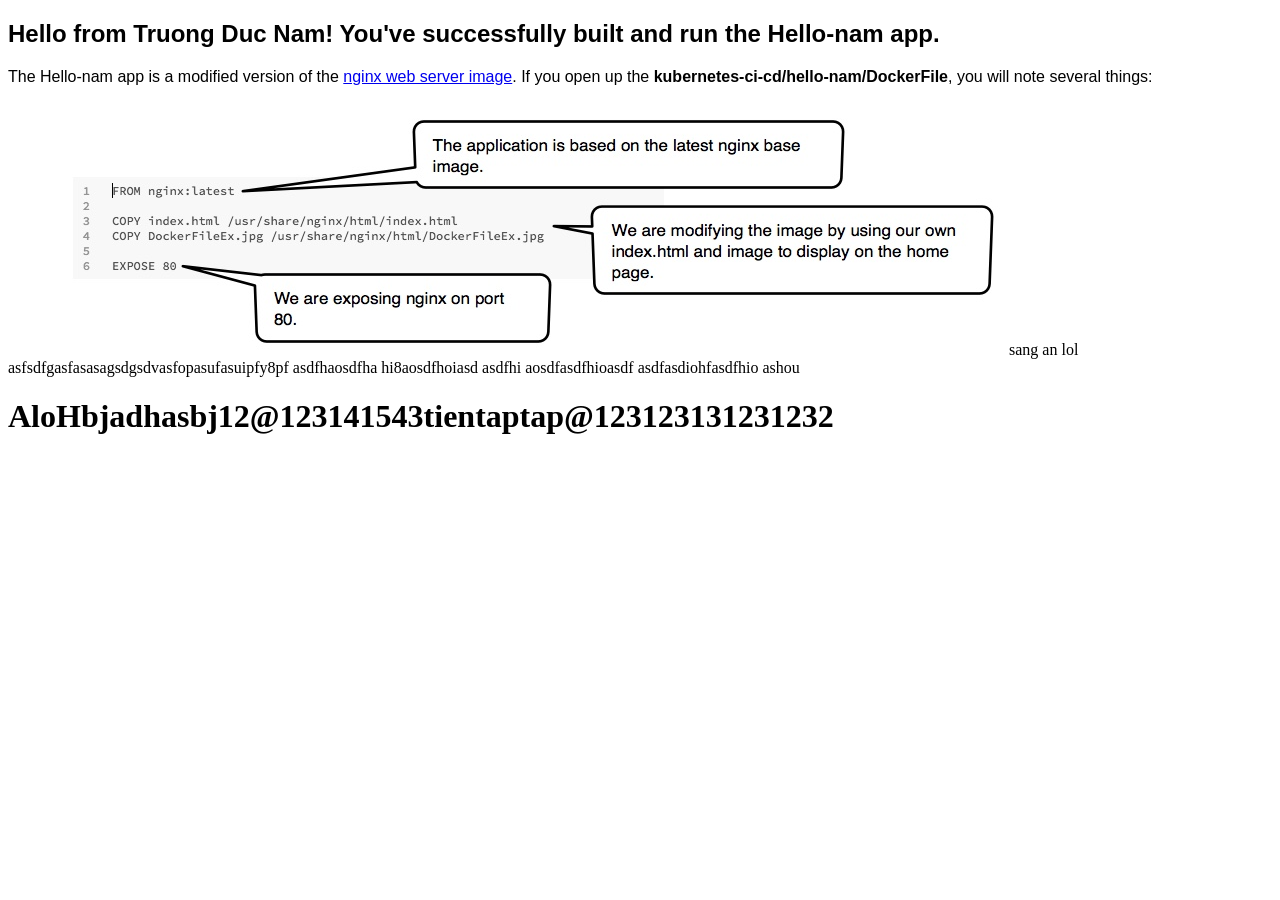
==== index.html @ 4c6e4eb4 "commit1" ====
<!DOCTYPE html>
<html>
<head>
	<title>Hello-Nam</title>
</head>
<body>
	<p><h2 style="font-family:sans-serif">Hello from Truong Duc Nam! You've successfully built and run the Hello-nam app.</h2> </p>
	<p style="font-family:sans-serif">The Hello-nam app is a modified version of the <a href="https://hub.docker.com/_/nginx/">nginx web server image</a>. If you open up the <b>kubernetes-ci-cd/hello-nam/DockerFile</b>, you will note several things:</p>
	<img src="DockerFileEx.jpg">
sang an lol asfsdfgasfasasagsdgsdvasfopasufasuipfy8pf
asdfhaosdfha hi8aosdfhoiasd asdfhi aosdfasdfhioasdf asdfasdiohfasdfhio ashou


<h1>AloHbjadhasbj12@123141543tientaptap@123123131231232</h1>
</body>
</html>
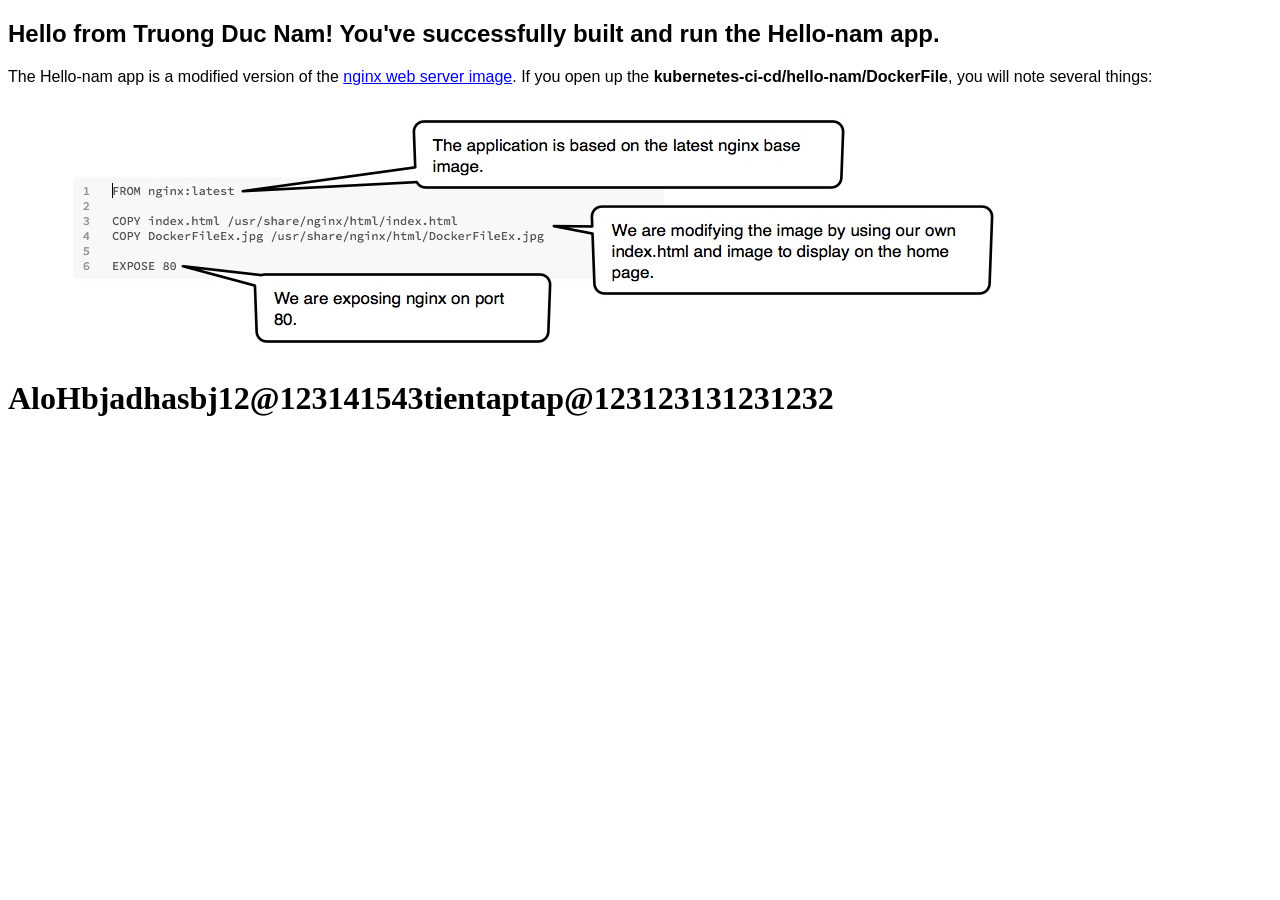
==== commit 23c51943: "commit23" ====
--- a/index.html
+++ b/index.html
@@ -8,9 +8,6 @@
 	<p><h2 style="font-family:sans-serif">Hello from Truong Duc Nam! You've successfully built and run the Hello-nam app.</h2> </p>
 	<p style="font-family:sans-serif">The Hello-nam app is a modified version of the <a href="https://hub.docker.com/_/nginx/">nginx web server image</a>. If you open up the <b>kubernetes-ci-cd/hello-nam/DockerFile</b>, you will note several things:</p>
 	<img src="DockerFileEx.jpg">
-sang an lol asfsdfgasfasasagsdgsdvasfopasufasuipfy8pf
-asdfhaosdfha hi8aosdfhoiasd asdfhi aosdfasdfhioasdf asdfasdiohfasdfhio ashou
-
 
 <h1>AloHbjadhasbj12@123141543tientaptap@123123131231232</h1>
 </body>
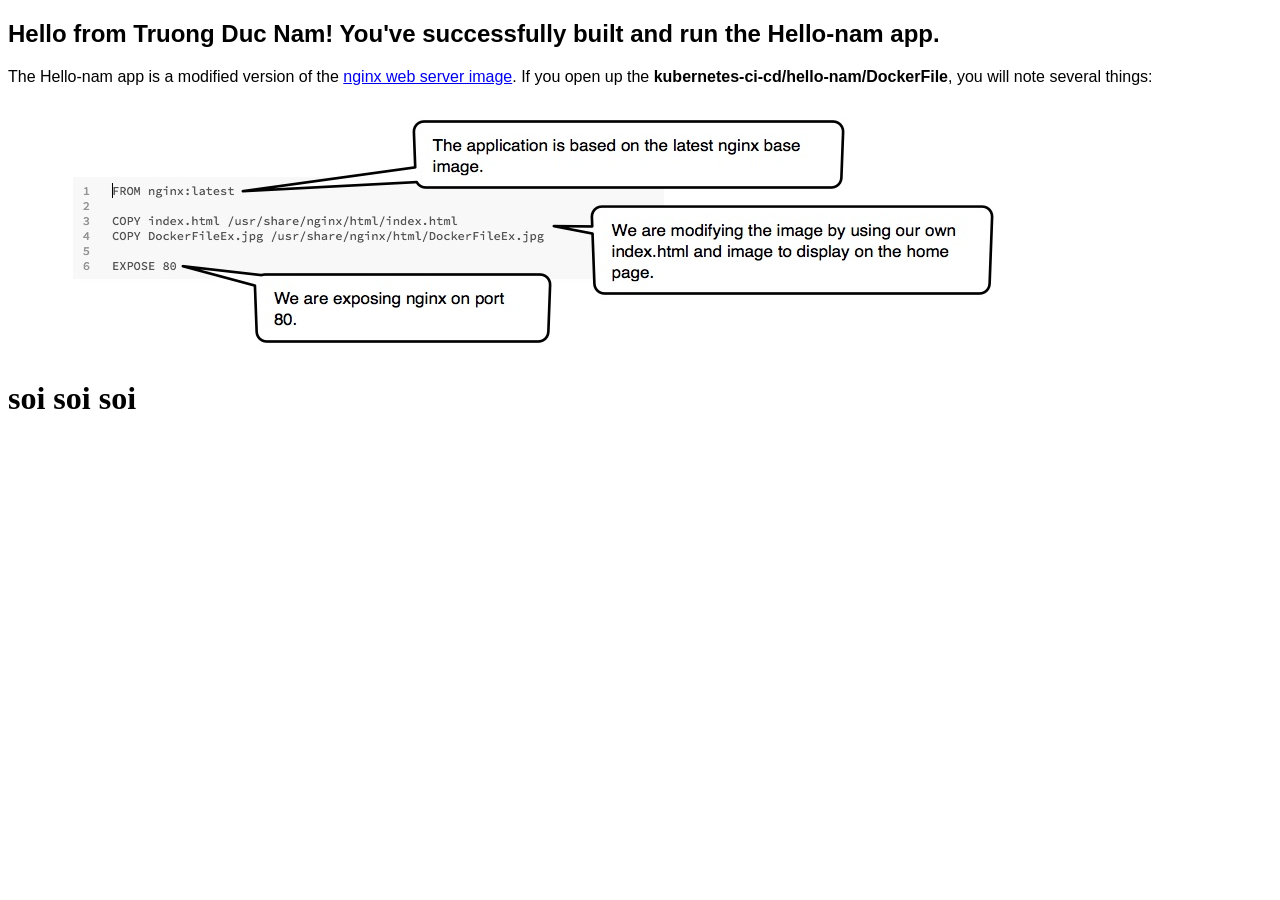
==== commit 55b7295c: "1 1" ====
--- a/index.html
+++ b/index.html
@@ -9,6 +9,6 @@
 	<p style="font-family:sans-serif">The Hello-nam app is a modified version of the <a href="https://hub.docker.com/_/nginx/">nginx web server image</a>. If you open up the <b>kubernetes-ci-cd/hello-nam/DockerFile</b>, you will note several things:</p>
 	<img src="DockerFileEx.jpg">
 
-<h1>AloHbjadhasbj12@123141543tientaptap@123123131231232</h1>
+<h1>soi soi soi</h1>
 </body>
 </html>
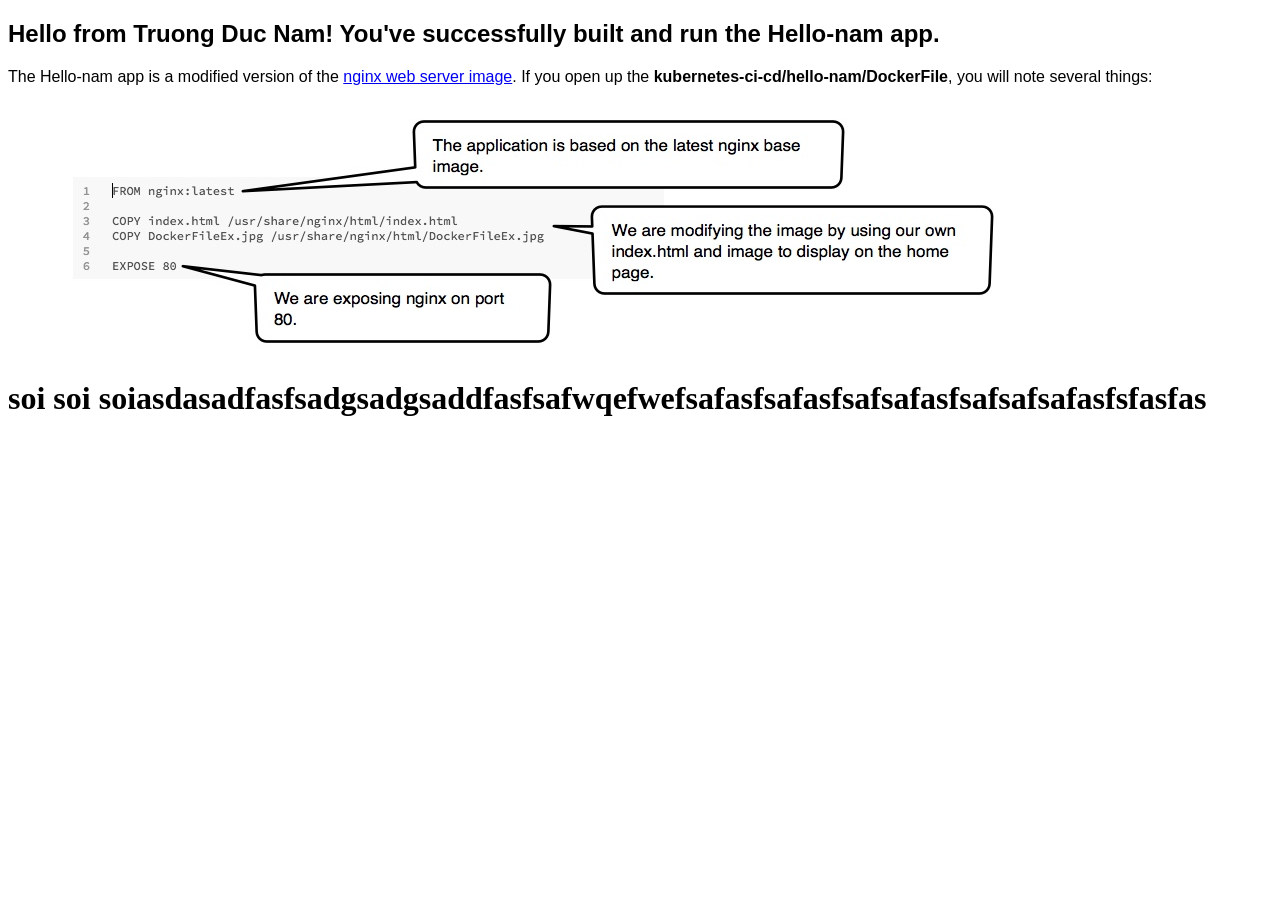
==== commit fccae81f: "1 1" ====
--- a/index.html
+++ b/index.html
@@ -9,6 +9,6 @@
 	<p style="font-family:sans-serif">The Hello-nam app is a modified version of the <a href="https://hub.docker.com/_/nginx/">nginx web server image</a>. If you open up the <b>kubernetes-ci-cd/hello-nam/DockerFile</b>, you will note several things:</p>
 	<img src="DockerFileEx.jpg">
 
-<h1>soi soi soi</h1>
+<h1>soi soi soiasdasadfasfsadgsadgsaddfasfsafwqefwefsafasfsafasfsafsafasfsafsafsafasfsfasfas</h1>
 </body>
 </html>
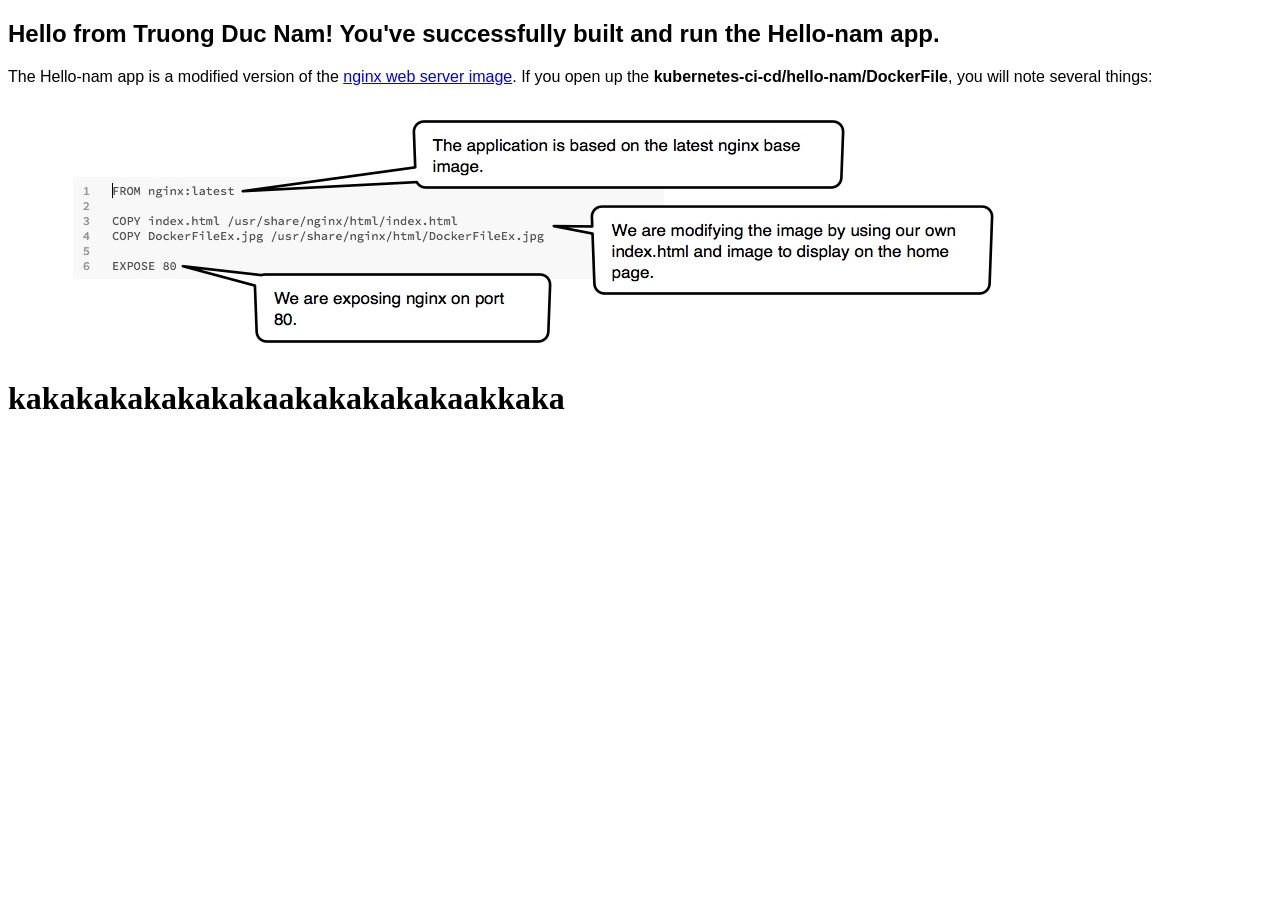
==== commit c8e926a0: "kakak" ====
--- a/index.html
+++ b/index.html
@@ -9,6 +9,6 @@
 	<p style="font-family:sans-serif">The Hello-nam app is a modified version of the <a href="https://hub.docker.com/_/nginx/">nginx web server image</a>. If you open up the <b>kubernetes-ci-cd/hello-nam/DockerFile</b>, you will note several things:</p>
 	<img src="DockerFileEx.jpg">
 
-<h1>soi soi soiasdasadfasfsadgsadgsaddfasfsafwqefwefsafasfsafasfsafsafasfsafsafsafasfsfasfas</h1>
+<h1>kakakakakakakakaakakakakakaakkaka</h1>
 </body>
 </html>
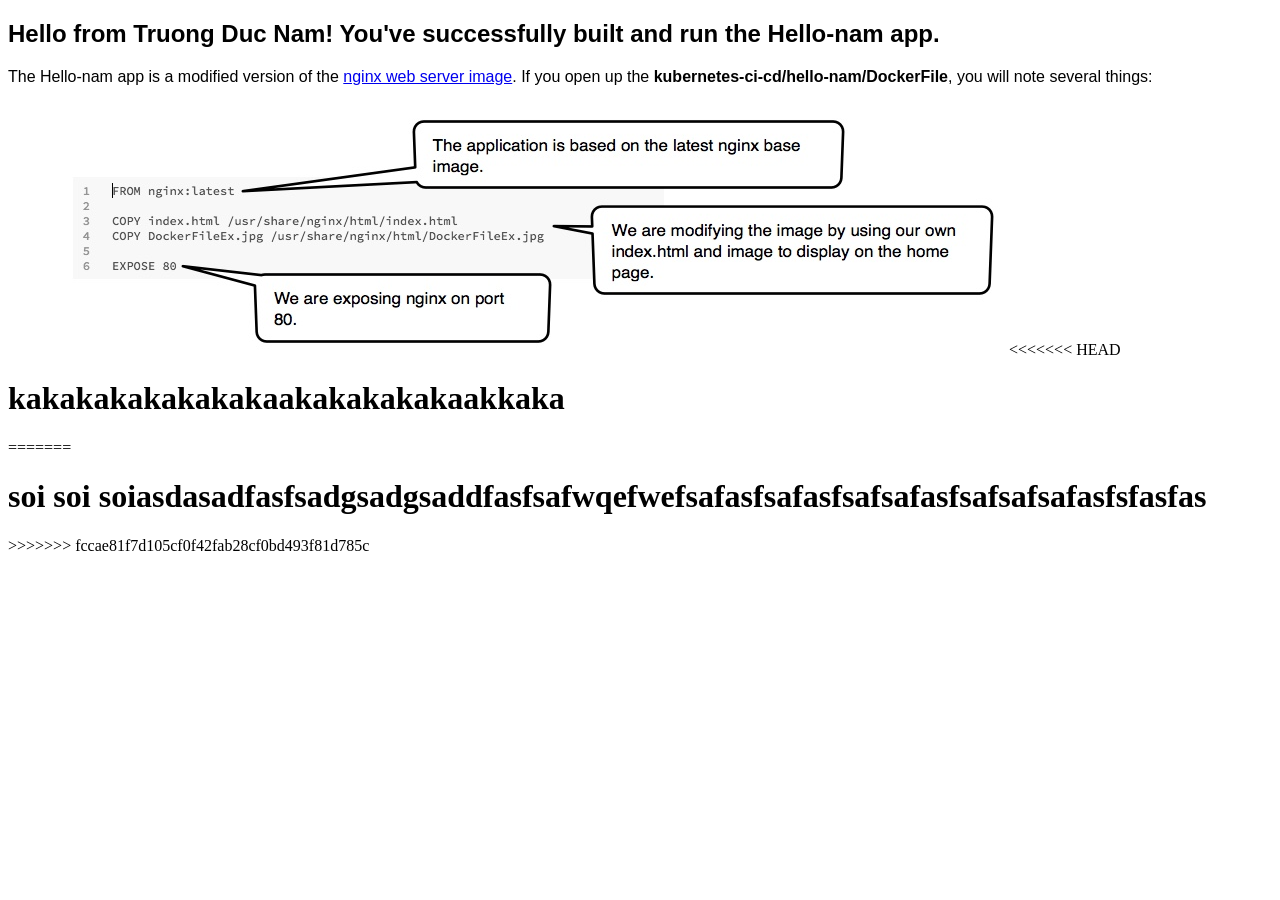
==== commit f3e5efdf: "kakakakakakka" ====
--- a/index.html
+++ b/index.html
@@ -9,6 +9,10 @@
 	<p style="font-family:sans-serif">The Hello-nam app is a modified version of the <a href="https://hub.docker.com/_/nginx/">nginx web server image</a>. If you open up the <b>kubernetes-ci-cd/hello-nam/DockerFile</b>, you will note several things:</p>
 	<img src="DockerFileEx.jpg">
 
+<<<<<<< HEAD
 <h1>kakakakakakakakaakakakakakaakkaka</h1>
+=======
+<h1>soi soi soiasdasadfasfsadgsadgsaddfasfsafwqefwefsafasfsafasfsafsafasfsafsafsafasfsfasfas</h1>
+>>>>>>> fccae81f7d105cf0f42fab28cf0bd493f81d785c
 </body>
 </html>
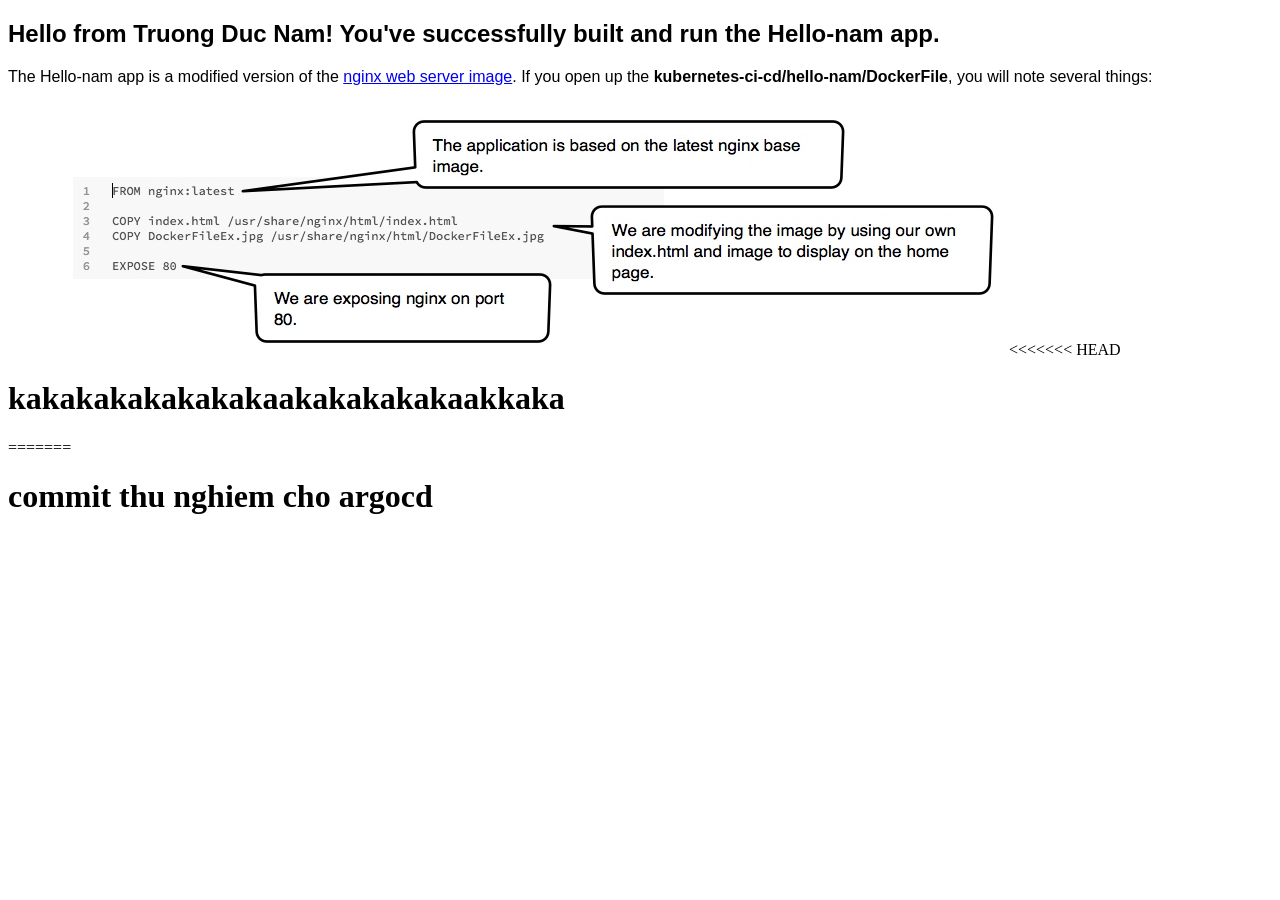
==== commit 906a69f1: "commit1" ====
--- a/index.html
+++ b/index.html
@@ -12,7 +12,7 @@
 <<<<<<< HEAD
 <h1>kakakakakakakakaakakakakakaakkaka</h1>
 =======
-<h1>soi soi soiasdasadfasfsadgsadgsaddfasfsafwqefwefsafasfsafasfsafsafasfsafsafsafasfsfasfas</h1>
->>>>>>> fccae81f7d105cf0f42fab28cf0bd493f81d785c
+<h1>commit thu nghiem cho argocd</h1>
+
 </body>
 </html>
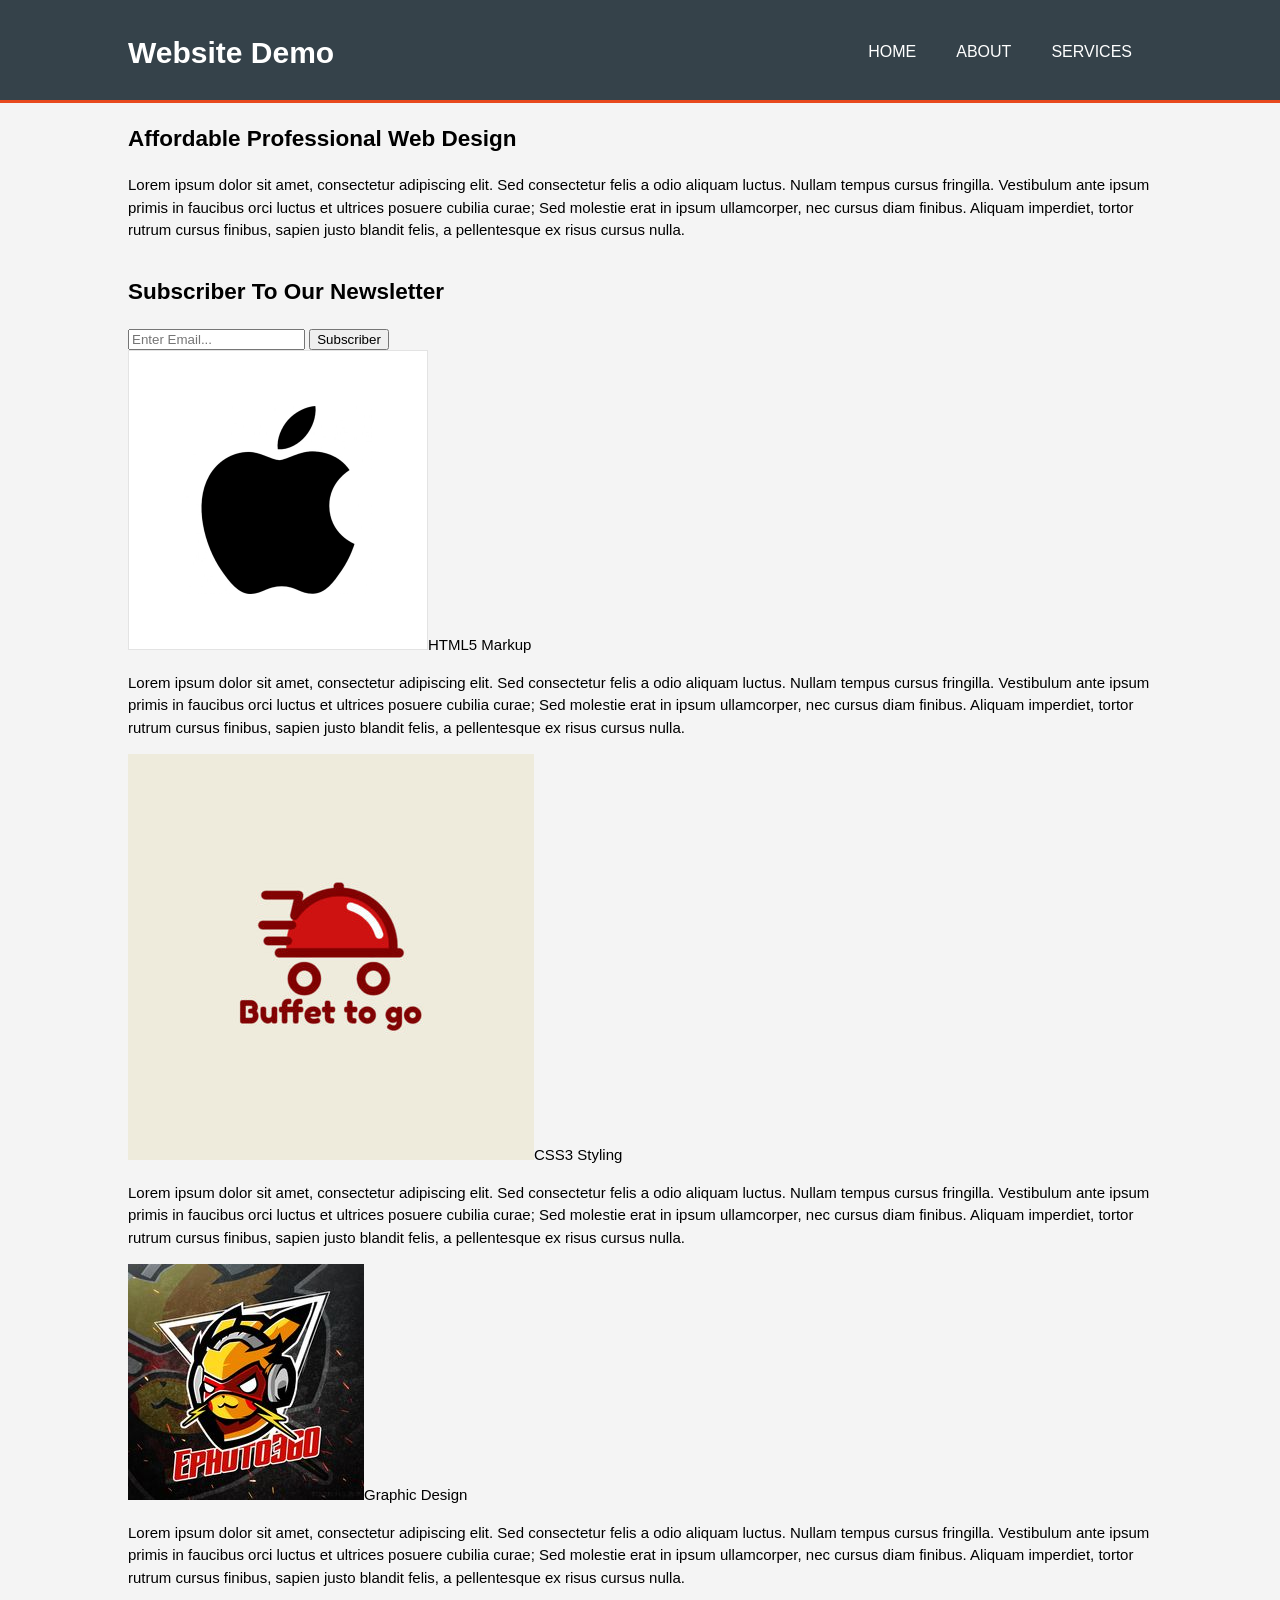
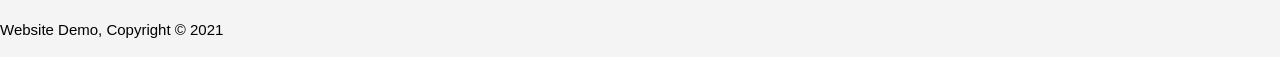
==== commit a375b8b6: "commit" ====
--- a/index.html
+++ b/index.html
@@ -2,17 +2,63 @@
 <!DOCTYPE html>
 <html>
 <head>
-	<title>Hello-Nam</title>
+	<meta charset="=utf-8">
+	<meta name="viewport" content="width=device-width">
+	<meta name="description" content="web design, affordable web design">
+	<meta name="keywords" content="Bard Traversy">
+	<title>Website Demo| Welcom</title>
+	<link rel="stylesheet" href="./css/style.css">
 </head>
 <body>
-	<p><h2 style="font-family:sans-serif">Hello from Truong Duc Nam! You've successfully built and run the Hello-nam app.</h2> </p>
-	<p style="font-family:sans-serif">The Hello-nam app is a modified version of the <a href="https://hub.docker.com/_/nginx/">nginx web server image</a>. If you open up the <b>kubernetes-ci-cd/hello-nam/DockerFile</b>, you will note several things:</p>
-	<img src="DockerFileEx.jpg">
-
-<<<<<<< HEAD
-<h1>kakakakakakakakaakakakakakaakkaka</h1>
-=======
-<h1>commit thu nghiem cho argocd</h1>
-
+	<header>
+		<div class="container">
+			<div id="branding">
+				<h1>Website Demo</h1>
+			</div>
+			<nav>
+				<ul>
+					<li><a href="index.html">Home</a></li>
+					<li><a href="about.html">About</a></li>
+					<li><a href="service.html">Services</a></li>
+				</ul>
+			</nav>
+	</header>
+	<section id="showcase">
+		<div class="container">
+			<h1>Affordable Professional Web Design</h1>
+			<p>Lorem ipsum dolor sit amet, consectetur adipiscing elit. Sed consectetur felis a odio aliquam luctus. Nullam tempus cursus fringilla. Vestibulum ante ipsum primis in faucibus orci luctus et ultrices posuere cubilia curae; Sed molestie erat in ipsum ullamcorper, nec cursus diam finibus. Aliquam imperdiet, tortor rutrum cursus finibus, sapien justo blandit felis, a pellentesque ex risus cursus nulla.</p>
+		</div>
+	</section>
+	<section id="newsletter">
+		<div class="container">
+			<h1>Subscriber To Our Newsletter</h1>
+			<form>
+				<input type="email" placeholder="Enter Email...">
+				<button type="submit" class="button">Subscriber</button>
+			</form>
+		</div>
+	</section>
+	<section id="boxes">
+		<div class="container">
+			<div class="box">
+				<img src="./img/logo-dang-hinh-anh.png"
+				<h3>HTML5 Markup</h3>
+				<p>Lorem ipsum dolor sit amet, consectetur adipiscing elit. Sed consectetur felis a odio aliquam luctus. Nullam tempus cursus fringilla. Vestibulum ante ipsum primis in faucibus orci luctus et ultrices posuere cubilia curae; Sed molestie erat in ipsum ullamcorper, nec cursus diam finibus. Aliquam imperdiet, tortor rutrum cursus finibus, sapien justo blandit felis, a pellentesque ex risus cursus nulla.</p>
+            </div>
+			<div class="box">
+				<img src="./img/optimized_large_thumb_stage.jpg"
+				<h3>CSS3 Styling</h3>
+				<p>Lorem ipsum dolor sit amet, consectetur adipiscing elit. Sed consectetur felis a odio aliquam luctus. Nullam tempus cursus fringilla. Vestibulum ante ipsum primis in faucibus orci luctus et ultrices posuere cubilia curae; Sed molestie erat in ipsum ullamcorper, nec cursus diam finibus. Aliquam imperdiet, tortor rutrum cursus finibus, sapien justo blandit felis, a pellentesque ex risus cursus nulla.</p>
+            </div>
+			<div class="box">
+				<img src="./img/2ce631e38615f2dcfa6d40cf981e08a0.jpg"
+				<h3>Graphic Design</h3>
+				<p>Lorem ipsum dolor sit amet, consectetur adipiscing elit. Sed consectetur felis a odio aliquam luctus. Nullam tempus cursus fringilla. Vestibulum ante ipsum primis in faucibus orci luctus et ultrices posuere cubilia curae; Sed molestie erat in ipsum ullamcorper, nec cursus diam finibus. Aliquam imperdiet, tortor rutrum cursus finibus, sapien justo blandit felis, a pellentesque ex risus cursus nulla.</p>
+            </div>
+		</div>
+	</section>
+	<footer>
+		<p>Website Demo, Copyright &copy; 2021</p>
+	</footer>
 </body>
 </html>
--- a/css/style.css
+++ b/css/style.css
@@ -0,0 +1,55 @@
+body{
+    font-family: Arial, Helvetica, sans-serif;
+    font-size:15px;
+    line-height:1.5;
+    font: 15px/1.5 Arial, Helvetica,sans-serif;
+    padding:0;
+    margin:0;
+    background-color: #f4f4f4;
+}
+/* Global */
+.container{
+    width: 80%;
+    margin: auto;
+    overflow: hidden;
+}
+
+/* Header **/
+header{
+    background: #35424a;
+    color: #ffffff;
+    padding-top: 30px;
+    min-height: 70px;
+    border-bottom: #e8491d 3px solid;
+}
+
+header a{
+    color: #ffffff;
+    text-decoration: none;
+    text-transform: uppercase;
+    font-size: 16px;
+}
+
+header ul{
+    margin: 0;
+    padding: 0;
+}
+
+header li{
+    float: left;
+    display: inline;
+    padding: 0 20px 0 20px;
+}
+
+header #branding{
+    float: left;
+}
+
+header #branding h1{
+    margin: 0;
+}
+
+header nav{
+    float: right;
+    margin-top: 10px;
+}
